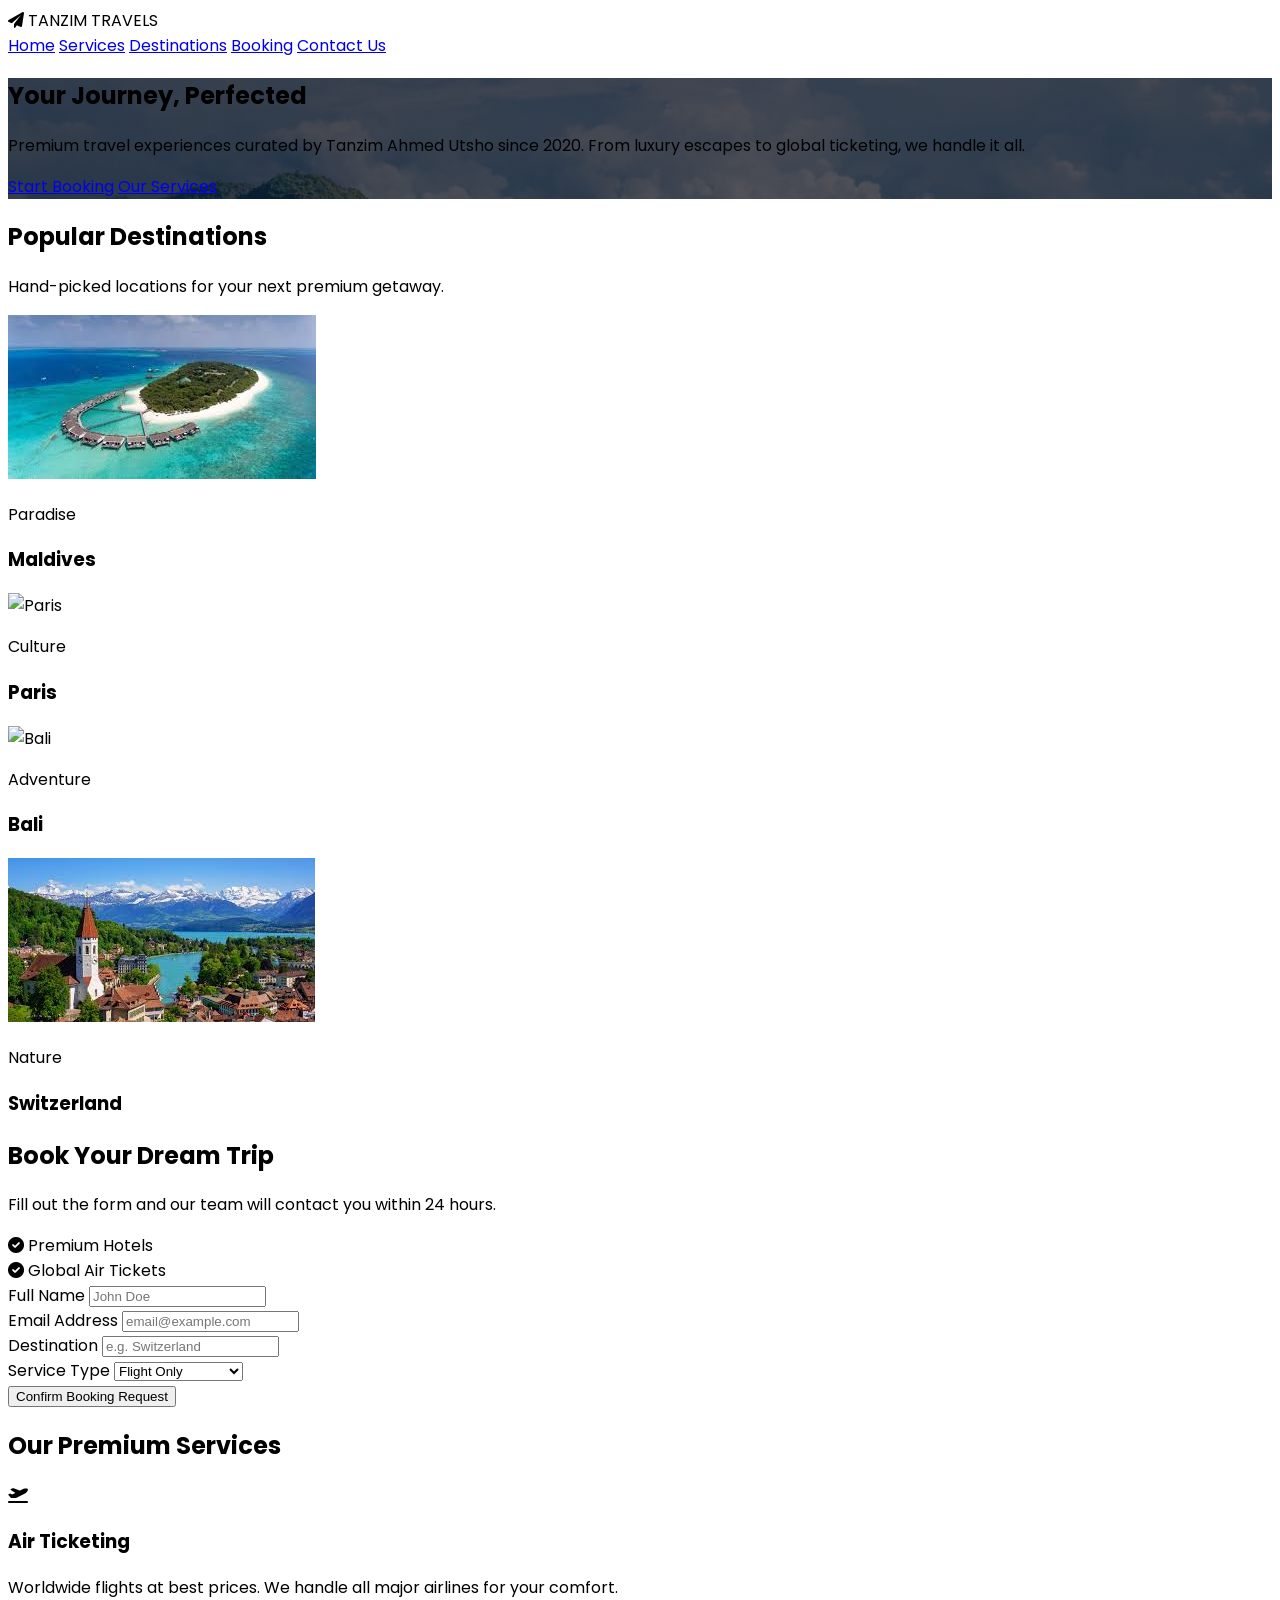
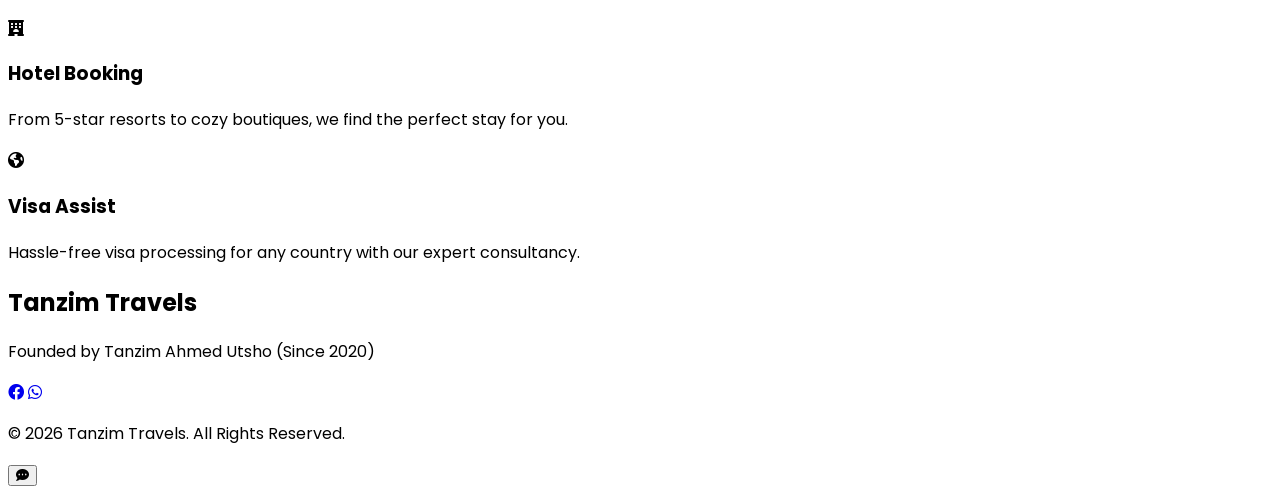
==== index.html @ d591c92c "image add" ====
<!doctype html>
<html lang="en">
  <head>
    <meta charset="UTF-8" />
    <meta name="viewport" content="width=device-width, initial-scale=1.0" />
    <title>Tanzim Travels | Premium Travel Agency</title>
    <!-- Tailwind CSS CDN -->
    <script src="https://cdn.tailwindcss.com"></script>
    <!-- Font Awesome -->
    <link
      rel="stylesheet"
      href="https://cdnjs.cloudflare.com/ajax/libs/font-awesome/6.0.0/css/all.min.css"
    />
    <!-- Custom CSS -->
    <link rel="stylesheet" href="style.css" />
  </head>
  <body class="bg-gray-50 text-gray-800">
    <!-- Navbar -->
    <nav
      class="fixed w-full z-50 transition-all duration-300 py-6"
      id="mainNav"
    >
      <div
        class="container mx-auto px-6 py-4 flex justify-between items-center"
      >
        <div
          class="text-2xl font-bold text-white tracking-tighter flex items-center gap-2"
          id="navLogo"
        >
          <i class="fas fa-paper-plane text-blue-500"></i>
          TANZIM TRAVELS
        </div>
        <div
          class="hidden md:flex space-x-8 font-medium text-white"
          id="navLinks"
        >
          <a href="#home" class="hover:text-blue-400 transition">Home</a>
          <a href="#services" class="hover:text-blue-400 transition"
            >Services</a
          >
          <a href="#destinations" class="hover:text-blue-400 transition"
            >Destinations</a
          >
          <a href="#booking" class="hover:text-blue-400 transition">Booking</a>
          <a
            href="#contact"
            class="px-5 py-2 bg-blue-600 text-white rounded-full hover:bg-blue-700 transition"
            >Contact Us</a
          >
        </div>
      </div>
    </nav>

    <!-- Hero Section -->
    <section
      id="home"
      class="h-screen flex items-center justify-center text-center text-white hero-gradient"
    >
      <div class="px-4">
        <h1 class="text-5xl md:text-7xl font-bold mb-6">
          Your Journey,
          <span class="text-blue-500 font-extrabold italic">Perfected</span>
        </h1>
        <p
          class="text-lg md:text-xl mb-8 max-w-2xl mx-auto text-gray-300 leading-relaxed"
        >
          Premium travel experiences curated by Tanzim Ahmed Utsho since 2020.
          From luxury escapes to global ticketing, we handle it all.
        </p>
        <div class="flex flex-col md:flex-row gap-4 justify-center">
          <a
            href="#booking"
            class="px-8 py-3 bg-blue-600 rounded-lg font-semibold hover:bg-blue-700 transition shadow-lg"
            >Start Booking</a
          >
          <a
            href="#services"
            class="px-8 py-3 border-2 border-white rounded-lg font-semibold hover:bg-white hover:text-blue-600 transition"
            >Our Services</a
          >
        </div>
      </div>
    </section>

    <!-- Popular Destinations Gallery -->
    <section id="destinations" class="py-24 bg-white">
      <div class="container mx-auto px-6">
        <div class="flex flex-col md:flex-row justify-between items-end mb-12">
          <div>
            <h2 class="text-4xl font-bold text-gray-900 mb-2">
              Popular Destinations
            </h2>
            <p class="text-gray-500">
              Hand-picked locations for your next premium getaway.
            </p>
          </div>
          <div class="hidden md:block">
            <div class="h-1 w-32 bg-blue-600 rounded"></div>
          </div>
        </div>
        <div class="grid grid-cols-1 md:grid-cols-4 gap-6">
          <!-- Destination 1 -->
          <div class="relative overflow-hidden rounded-2xl group h-80">
            <img
              src="/image/Paradise Maldives.jpg"
              alt="Maldives"
              class="absolute inset-0 w-full h-full object-cover transition duration-500 group-hover:scale-110"
            />
            <div
              class="absolute inset-0 bg-gradient-to-t from-black/80 to-transparent"
            ></div>
            <div class="absolute bottom-6 left-6 text-white">
              <p class="text-sm uppercase tracking-widest text-blue-400">
                Paradise
              </p>
              <h3 class="text-2xl font-bold">Maldives</h3>
            </div>
          </div>
          <!-- Destination 2 -->
          <div class="relative overflow-hidden rounded-2xl group h-80 md:mt-8">
            <img
              src="https://images.unsplash.com/photo-1502602898657-3e91760cbb34?auto=format&fit=crop&w=600&q=80"
              alt="Paris"
              class="absolute inset-0 w-full h-full object-cover transition duration-500 group-hover:scale-110"
            />
            <div
              class="absolute inset-0 bg-gradient-to-t from-black/80 to-transparent"
            ></div>
            <div class="absolute bottom-6 left-6 text-white">
              <p class="text-sm uppercase tracking-widest text-blue-400">
                Culture
              </p>
              <h3 class="text-2xl font-bold">Paris</h3>
            </div>
          </div>
          <!-- Destination 3 -->
          <div class="relative overflow-hidden rounded-2xl group h-80">
            <img
              src="https://images.unsplash.com/photo-1537996194471-e657df975ab4?auto=format&fit=crop&w=600&q=80"
              alt="Bali"
              class="absolute inset-0 w-full h-full object-cover transition duration-500 group-hover:scale-110"
            />
            <div
              class="absolute inset-0 bg-gradient-to-t from-black/80 to-transparent"
            ></div>
            <div class="absolute bottom-6 left-6 text-white">
              <p class="text-sm uppercase tracking-widest text-blue-400">
                Adventure
              </p>
              <h3 class="text-2xl font-bold">Bali</h3>
            </div>
          </div>
          <!-- Destination 4 -->
          <div class="relative overflow-hidden rounded-2xl group h-80 md:mt-8">
            <img
              src="/image/Nature Switzerland.jpg"
              alt="Switzerland"
              class="absolute inset-0 w-full h-full object-cover transition duration-500 group-hover:scale-110"
            />
            <div
              class="absolute inset-0 bg-gradient-to-t from-black/80 to-transparent"
            ></div>
            <div class="absolute bottom-6 left-6 text-white">
              <p class="text-sm uppercase tracking-widest text-blue-400">
                Nature
              </p>
              <h3 class="text-2xl font-bold">Switzerland</h3>
            </div>
          </div>
        </div>
      </div>
    </section>

    <!-- Booking Form Section -->
    <section id="booking" class="py-24 bg-gray-950 text-white">
      <div class="container mx-auto px-6">
        <div
          class="max-w-5xl mx-auto bg-white/10 backdrop-blur-xl border border-white/20 rounded-3xl shadow-2xl overflow-hidden flex flex-col md:flex-row"
        >
          <div
            class="md:w-1/3 bg-blue-600/20 p-10 flex flex-col justify-center"
          >
            <h2 class="text-3xl font-bold mb-4">Book Your Dream Trip</h2>
            <p class="text-blue-100 mb-6">
              Fill out the form and our team will contact you within 24 hours.
            </p>
            <div class="space-y-4">
              <div class="flex items-center space-x-3">
                <i class="fas fa-check-circle"></i>
                <span>Premium Hotels</span>
              </div>
              <div class="flex items-center space-x-3">
                <i class="fas fa-check-circle"></i>
                <span>Global Air Tickets</span>
              </div>
            </div>
          </div>
          <div class="md:w-2/3 p-10">
            <form
              id="bookingForm"
              class="grid grid-cols-1 md:grid-cols-2 gap-6"
            >
              <div>
                <label class="block text-sm font-semibold mb-2"
                  >Full Name</label
                >
                <input
                  type="text"
                  placeholder="John Doe"
                  class="w-full px-4 py-3 rounded-lg bg-white/10 border border-white/20 text-white focus:ring-2 focus:ring-blue-600 outline-none transition"
                  required
                />
              </div>
              <div>
                <label class="block text-sm font-semibold mb-2"
                  >Email Address</label
                >
                <input
                  type="email"
                  placeholder="email@example.com"
                  class="w-full px-4 py-3 rounded-lg bg-white/10 border border-white/20 text-white focus:ring-2 focus:ring-blue-600 outline-none transition"
                  required
                />
              </div>
              <div>
                <label class="block text-sm font-semibold mb-2"
                  >Destination</label
                >
                <input
                  type="text"
                  placeholder="e.g. Switzerland"
                  class="w-full px-4 py-3 rounded-lg bg-white/10 border border-white/20 text-white focus:ring-2 focus:ring-blue-600 outline-none transition"
                  required
                />
              </div>
              <div>
                <label class="block text-sm font-semibold mb-2"
                  >Service Type</label
                >
                <select
                  class="w-full px-4 py-3 rounded-lg bg-white/10 border border-white/20 text-white focus:ring-2 focus:ring-blue-600 outline-none transition"
                >
                  <option>Flight Only</option>
                  <option>Hotel Only</option>
                  <option>Full Tour Package</option>
                </select>
              </div>
              <div class="md:col-span-2">
                <button
                  type="submit"
                  class="w-full bg-blue-600 text-white font-bold py-4 rounded-lg hover:bg-blue-700 transition transform hover:scale-[1.02]"
                >
                  Confirm Booking Request
                </button>
              </div>
            </form>
          </div>
        </div>
      </div>
    </section>

    <!-- Services Section -->
    <section id="services" class="py-20 bg-gray-50">
      <div class="container mx-auto px-6">
        <div class="text-center mb-16">
          <h2 class="text-4xl font-bold text-gray-900 mb-4">
            Our Premium Services
          </h2>
          <div class="w-20 h-1 bg-blue-600 mx-auto"></div>
        </div>
        <div class="grid md:grid-cols-3 gap-10">
          <div
            class="p-8 bg-white rounded-2xl shadow-sm hover:shadow-xl transition group border-t-4 border-transparent hover:border-blue-600"
          >
            <i
              class="fa-solid fa-plane-departure text-4xl text-blue-600 mb-6 block"
            ></i>
            <h3 class="text-2xl font-semibold mb-4">Air Ticketing</h3>
            <p class="text-gray-600">
              Worldwide flights at best prices. We handle all major airlines for
              your comfort.
            </p>
          </div>
          <div
            class="p-8 bg-white rounded-2xl shadow-sm hover:shadow-xl transition group border-t-4 border-transparent hover:border-blue-600"
          >
            <i class="fa-solid fa-hotel text-4xl text-blue-600 mb-6 block"></i>
            <h3 class="text-2xl font-semibold mb-4">Hotel Booking</h3>
            <p class="text-gray-600">
              From 5-star resorts to cozy boutiques, we find the perfect stay
              for you.
            </p>
          </div>
          <div
            class="p-8 bg-white rounded-2xl shadow-sm hover:shadow-xl transition group border-t-4 border-transparent hover:border-blue-600"
          >
            <i
              class="fa-solid fa-earth-americas text-4xl text-blue-600 mb-6 block"
            ></i>
            <h3 class="text-2xl font-semibold mb-4">Visa Assist</h3>
            <p class="text-gray-600">
              Hassle-free visa processing for any country with our expert
              consultancy.
            </p>
          </div>
        </div>
      </div>
    </section>

    <!-- Footer -->
    <footer id="contact" class="bg-gray-900 text-white py-12">
      <div class="container mx-auto px-6 text-center">
        <h2 class="text-3xl font-bold mb-4">Tanzim Travels</h2>
        <p class="text-gray-400 mb-8 italic">
          Founded by Tanzim Ahmed Utsho (Since 2020)
        </p>
        <div class="flex justify-center space-x-6 mb-8">
          <a href="#" class="text-2xl hover:text-blue-400 transition"
            ><i class="fa-brands fa-facebook"></i
          ></a>
          <a href="#" class="text-2xl hover:text-blue-400 transition"
            ><i class="fa-brands fa-whatsapp"></i
          ></a>
        </div>
        <p class="text-sm text-gray-500">
          &copy; <span id="year"></span> Tanzim Travels. All Rights Reserved.
        </p>
      </div>
    </footer>

    <!-- Floating Chat Widget -->
    <div class="fixed bottom-6 right-6 z-[100]">
      <div
        id="chatWindow"
        class="chat-window absolute bottom-20 right-0 w-80 bg-white rounded-2xl shadow-2xl flex-col overflow-hidden border"
      >
        <div
          class="bg-blue-600 p-4 text-white flex justify-between items-center"
        >
          <div>
            <p class="font-bold">Tanzim Support</p>
            <p class="text-xs text-blue-100">Typically replies in 5 mins</p>
          </div>
          <button onclick="toggleChat()" class="hover:text-gray-200">
            <i class="fas fa-times"></i>
          </button>
        </div>
        <div
          class="h-64 p-4 overflow-y-auto bg-gray-50 text-sm space-y-3"
          id="chatBody"
        >
          <div
            class="bg-white p-3 rounded-lg shadow-sm border self-start max-w-[80%]"
          >
            Hello! How can Tanzim Travels help you today?
          </div>
        </div>
        <div class="p-3 border-t bg-white flex gap-2">
          <input
            type="text"
            id="chatInput"
            placeholder="Type a message..."
            class="flex-1 text-sm outline-none"
          />
          <button onclick="sendMessage()" class="text-blue-600">
            <i class="fas fa-paper-plane"></i>
          </button>
        </div>
      </div>
      <button
        onclick="toggleChat()"
        class="w-14 h-14 bg-blue-600 rounded-full shadow-2xl flex items-center justify-center text-white text-2xl hover:bg-blue-700 transition-all transform hover:scale-110"
      >
        <i class="fas fa-comment-dots"></i>
      </button>
    </div>

    <!-- Custom JS -->
    <script src="script.js"></script>
  </body>
</html>
---- style.css ----
@import url("https://fonts.googleapis.com/css2?family=Poppins:wght@300;400;600;700&display=swap");

body {
  font-family: "Poppins", sans-serif;
  scroll-behavior: smooth;
}

.hero-gradient {
  background:
    linear-gradient(rgba(10, 10, 20, 0.7), rgba(10, 10, 20, 0.7)),
    url("/image/banner.jpeg");
  background-size: cover;
  background-position: center;
  background-attachment: fixed;
}

.chat-window {
  display: none;
  transition: all 0.3s ease-in-out;
}

.chat-window.active {
  display: flex;
}

/* Navbar active scroll effect */
nav.scrolled {
  background: rgba(255, 255, 255, 0.95);
  backdrop-filter: blur(10px);
  box-shadow: 0 4px 6px -1px rgb(0 0 0 / 0.1);
}
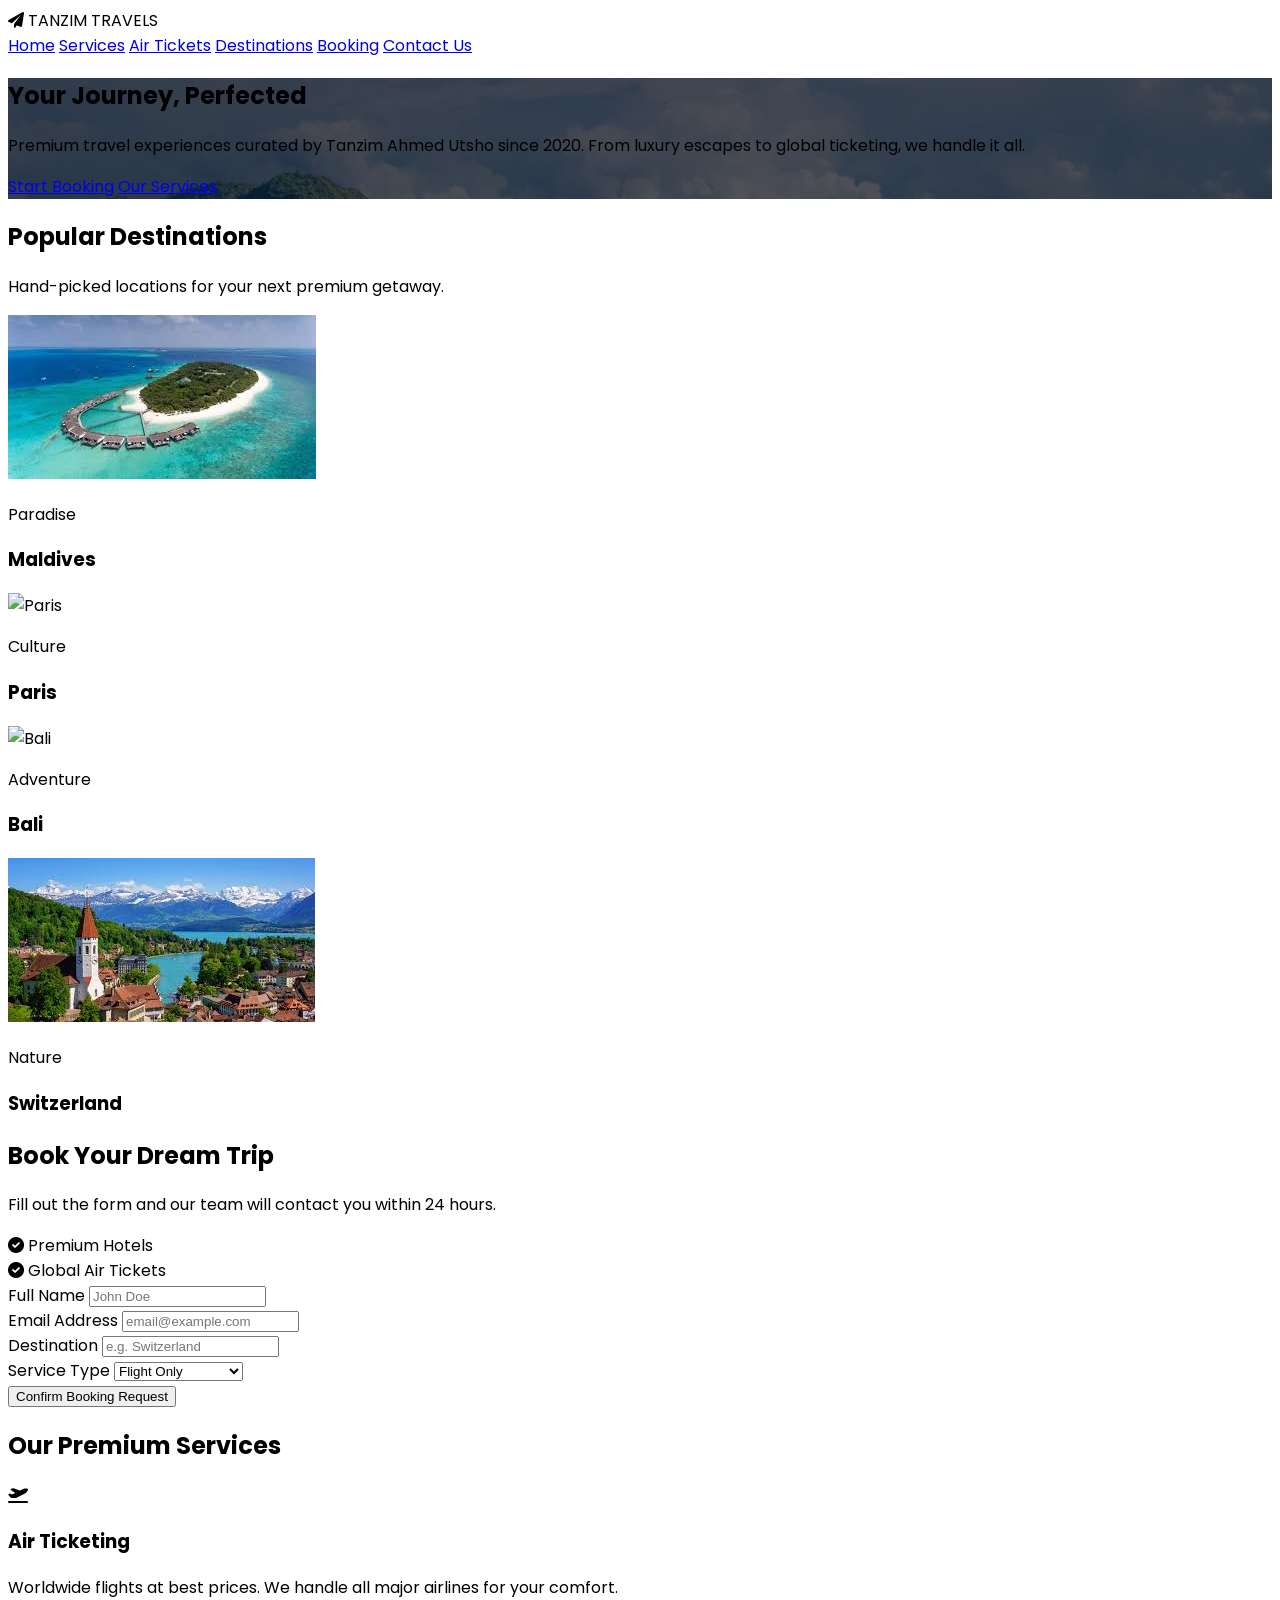
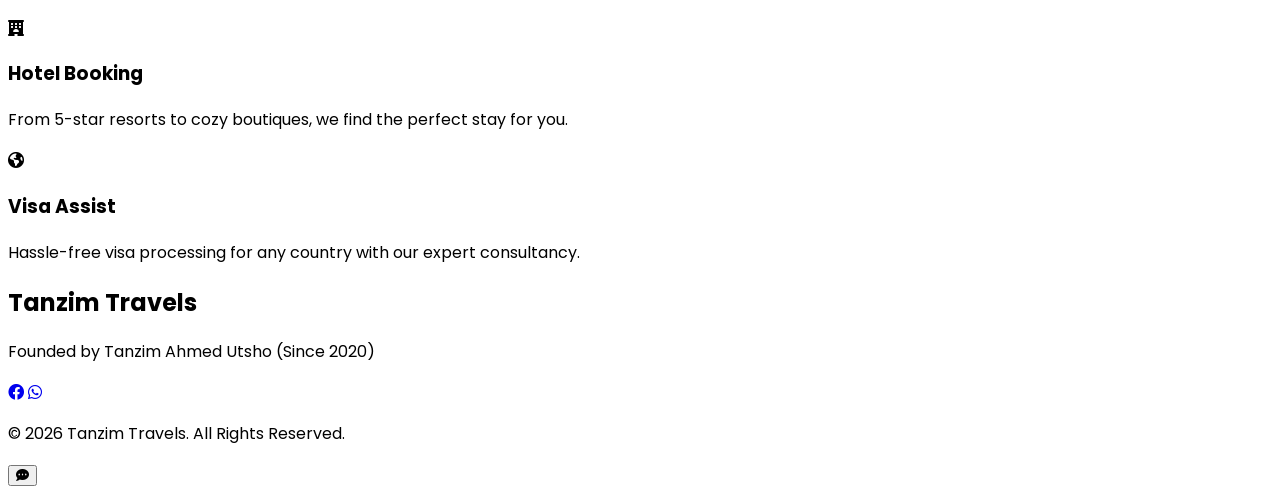
==== commit 97bfe530: "contact and air ticket section add" ====
--- a/index.html
+++ b/index.html
@@ -38,12 +38,15 @@
           <a href="#services" class="hover:text-blue-400 transition"
             >Services</a
           >
+          <a href="air-tickets.html" class="hover:text-blue-400 transition"
+            >Air Tickets</a
+          >
           <a href="#destinations" class="hover:text-blue-400 transition"
             >Destinations</a
           >
           <a href="#booking" class="hover:text-blue-400 transition">Booking</a>
           <a
-            href="#contact"
+            href="contact.html"
             class="px-5 py-2 bg-blue-600 text-white rounded-full hover:bg-blue-700 transition"
             >Contact Us</a
           >
@@ -238,11 +241,11 @@
                   >Service Type</label
                 >
                 <select
-                  class="w-full px-4 py-3 rounded-lg bg-white/10 border border-white/20 text-white focus:ring-2 focus:ring-blue-600 outline-none transition"
-                >
-                  <option>Flight Only</option>
-                  <option>Hotel Only</option>
-                  <option>Full Tour Package</option>
+                  class="w-full px-4 py-3 rounded-lg bg-gray-800 border border-white/20 text-white focus:ring-2 focus:ring-blue-600 outline-none transition"
+                >
+                  <option class="bg-gray-800">Flight Only</option>
+                  <option class="bg-gray-800">Hotel Only</option>
+                  <option class="bg-gray-800">Full Tour Package</option>
                 </select>
               </div>
               <div class="md:col-span-2">
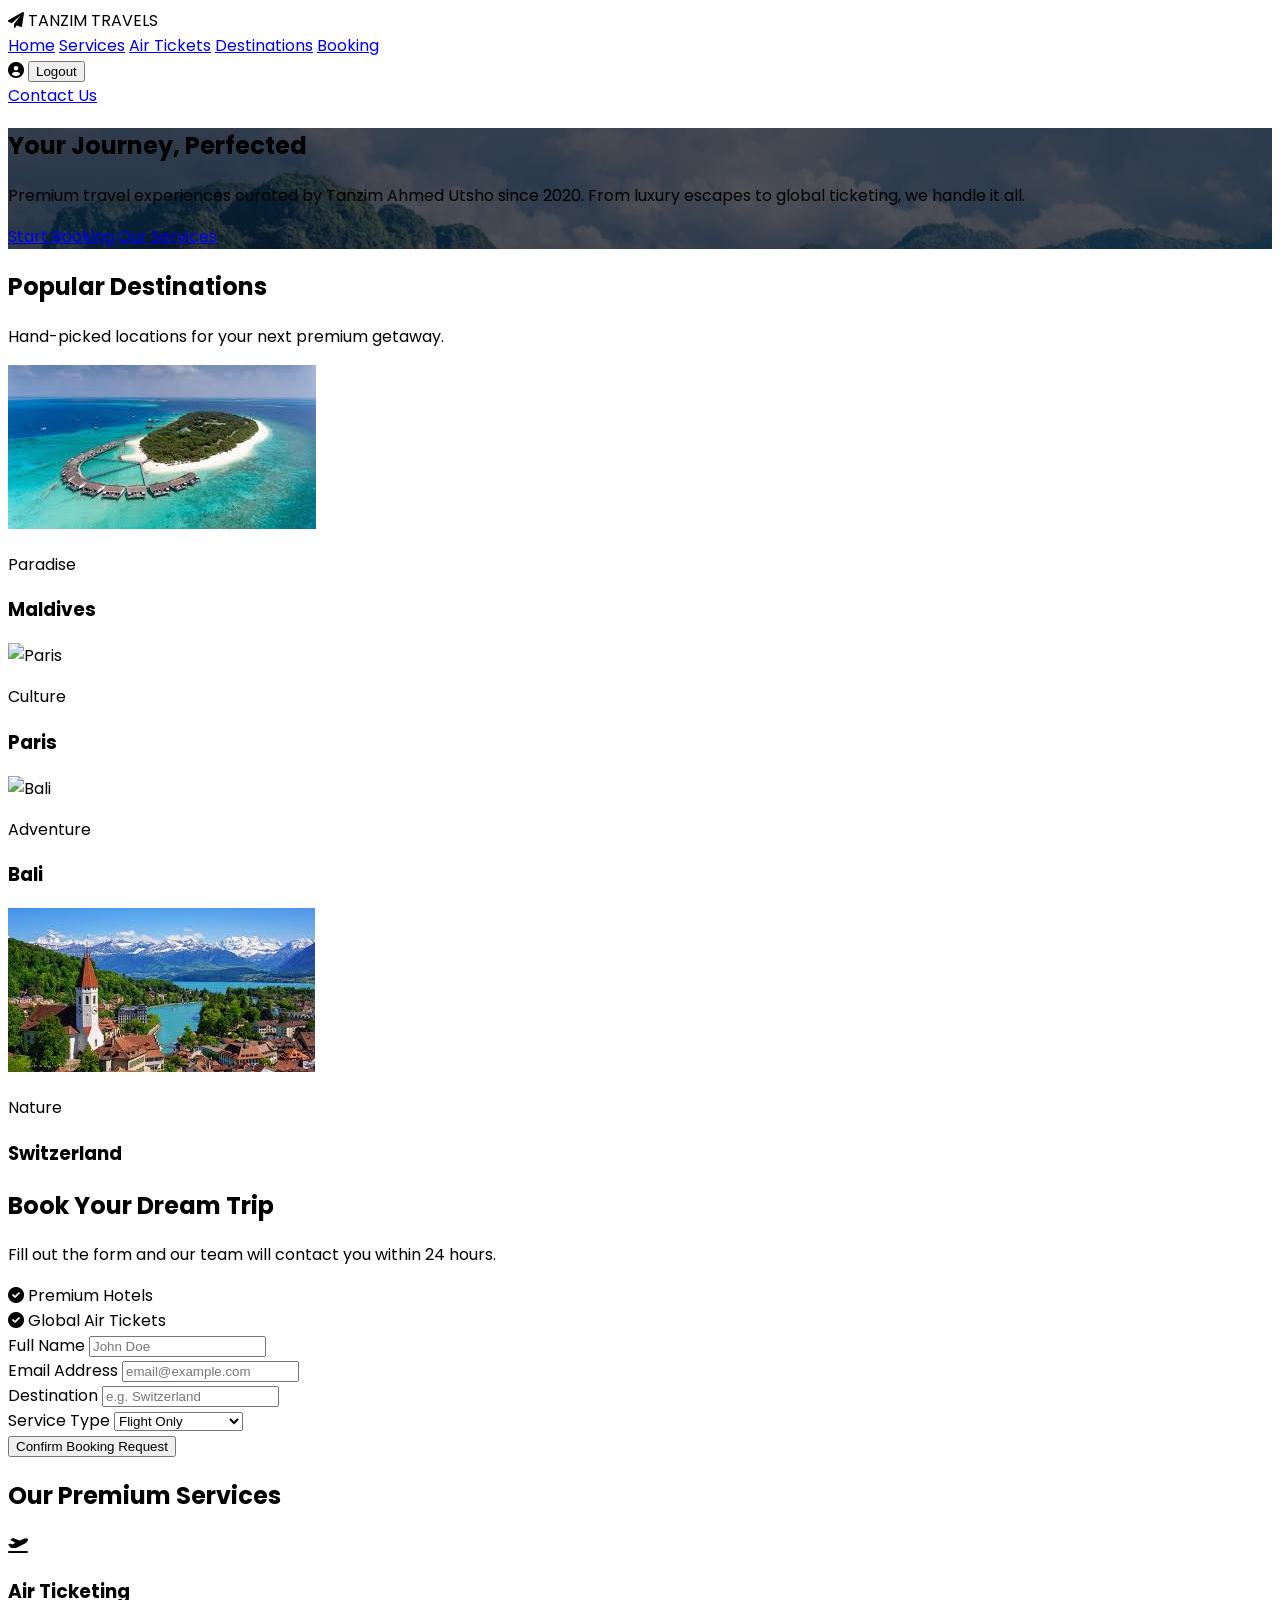
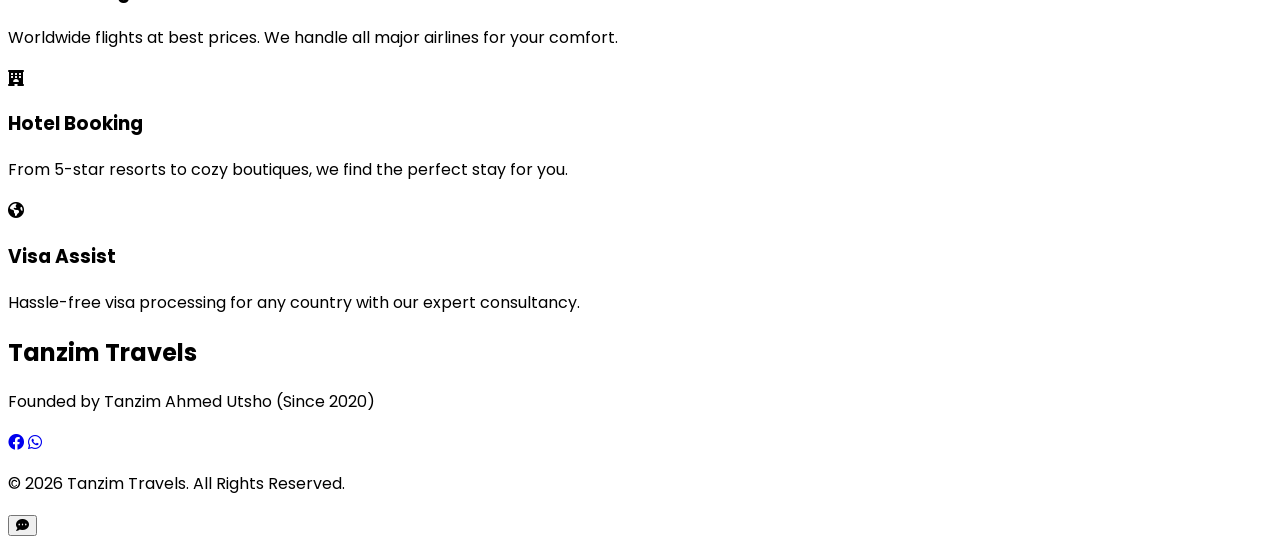
==== commit c6077a2d: "destination update" ====
--- a/index.html
+++ b/index.html
@@ -45,8 +45,22 @@
             >Destinations</a
           >
           <a href="#booking" class="hover:text-blue-400 transition">Booking</a>
+          <div
+            id="userProfile"
+            class="hidden flex items-center gap-2 bg-white/10 px-4 py-2 rounded-full border border-white/20"
+          >
+            <i class="fas fa-user-circle text-blue-400"></i>
+            <span id="userNameDisplay" class="text-sm"></span>
+            <button
+              onclick="logout()"
+              class="ml-2 text-xs text-red-400 hover:text-red-300"
+            >
+              Logout
+            </button>
+          </div>
           <a
             href="contact.html"
+            id="contactBtn"
             class="px-5 py-2 bg-blue-600 text-white rounded-full hover:bg-blue-700 transition"
             >Contact Us</a
           >
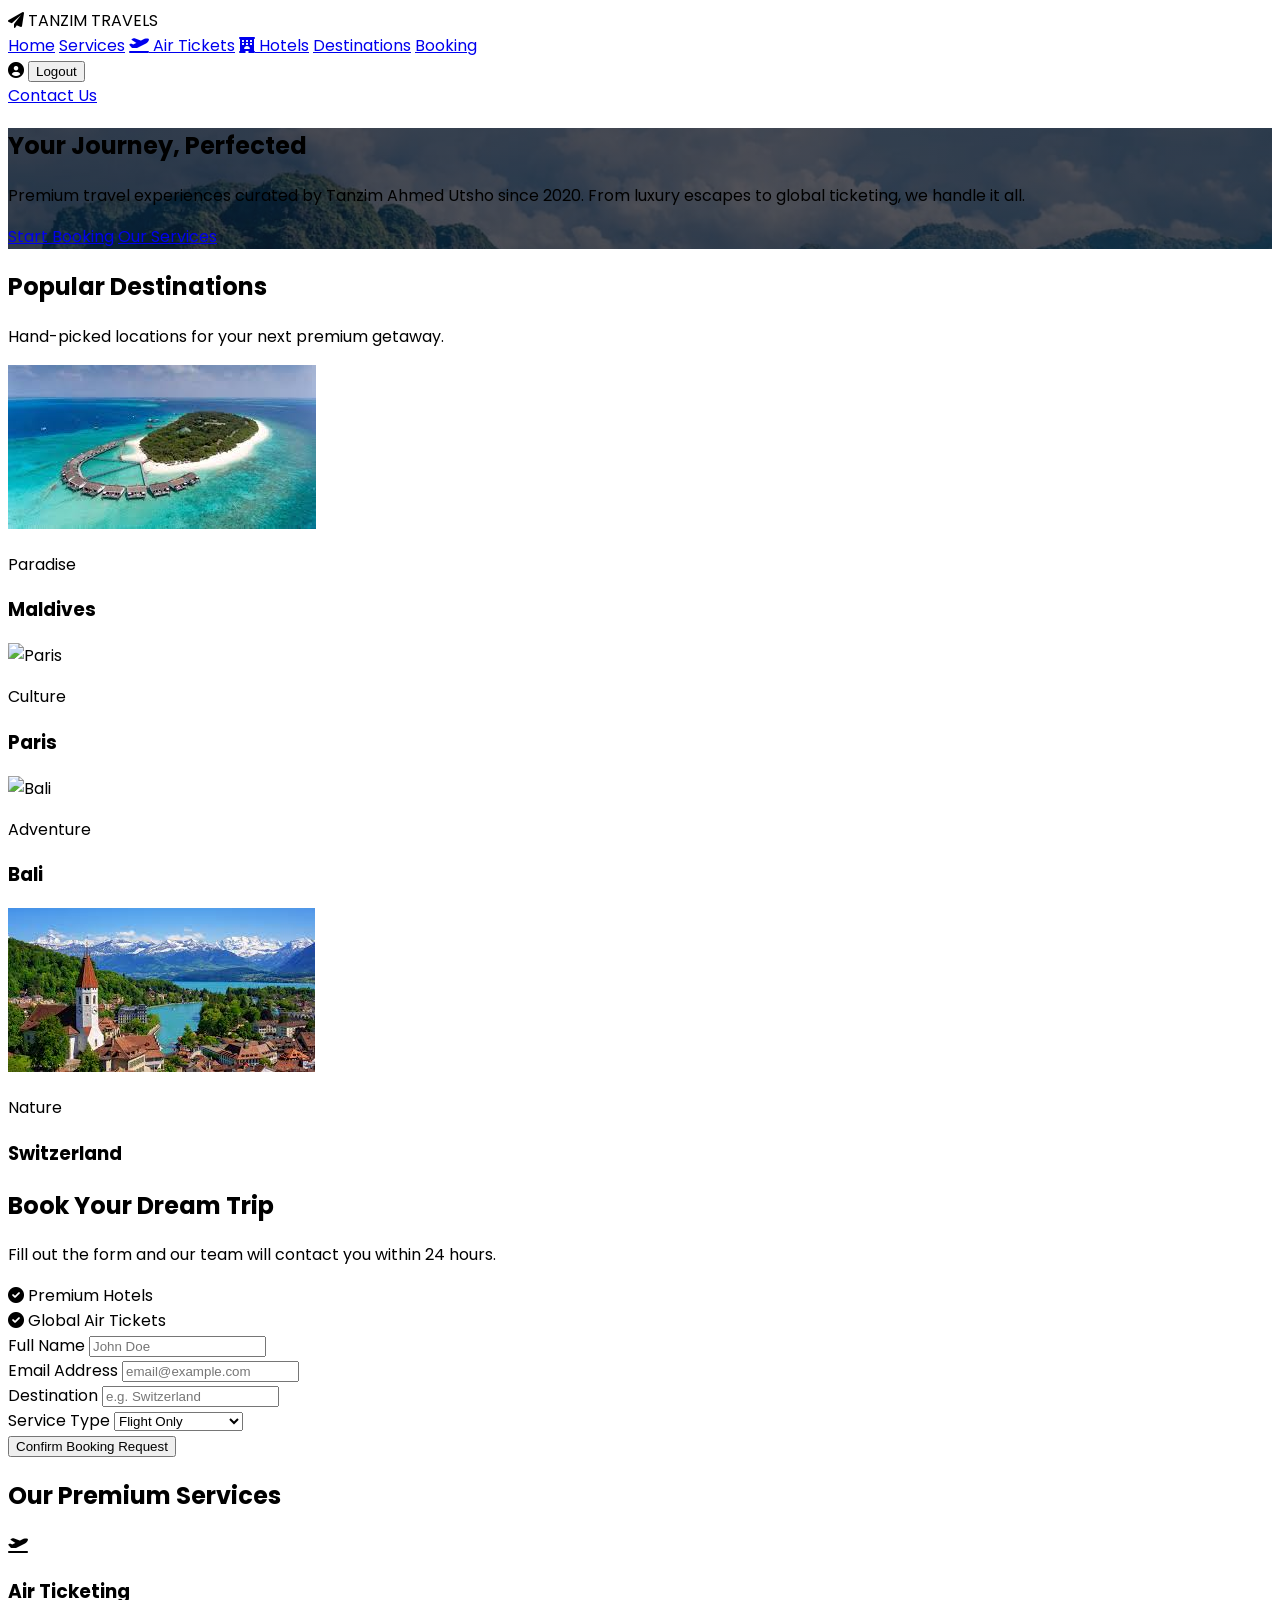
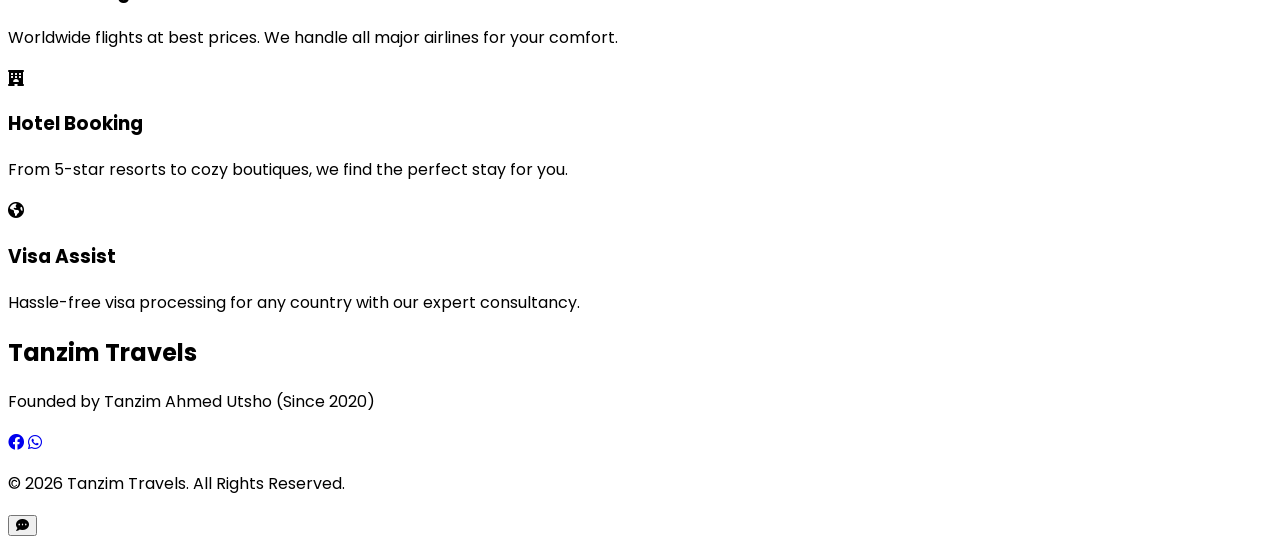
==== commit 689f7330: "small update" ====
--- a/index.html
+++ b/index.html
@@ -38,8 +38,21 @@
           <a href="#services" class="hover:text-blue-400 transition"
             >Services</a
           >
-          <a href="air-tickets.html" class="hover:text-blue-400 transition"
-            >Air Tickets</a
+          <a
+            href="air-tickets.html"
+            class="flex items-center gap-2 px-4 py-1.5 rounded-full border border-white/20 bg-white/5 hover:bg-blue-600 hover:border-blue-600 hover:text-white transition group"
+            ><i
+              class="fas fa-plane-departure text-blue-500 group-hover:text-white transition"
+            ></i>
+            Air Tickets</a
+          >
+          <a
+            href="hotels.html"
+            class="flex items-center gap-2 px-4 py-1.5 rounded-full border border-white/20 bg-white/5 hover:bg-blue-600 hover:border-blue-600 hover:text-white transition group"
+            ><i
+              class="fas fa-hotel text-blue-500 group-hover:text-white transition"
+            ></i>
+            Hotels</a
           >
           <a href="#destinations" class="hover:text-blue-400 transition"
             >Destinations</a
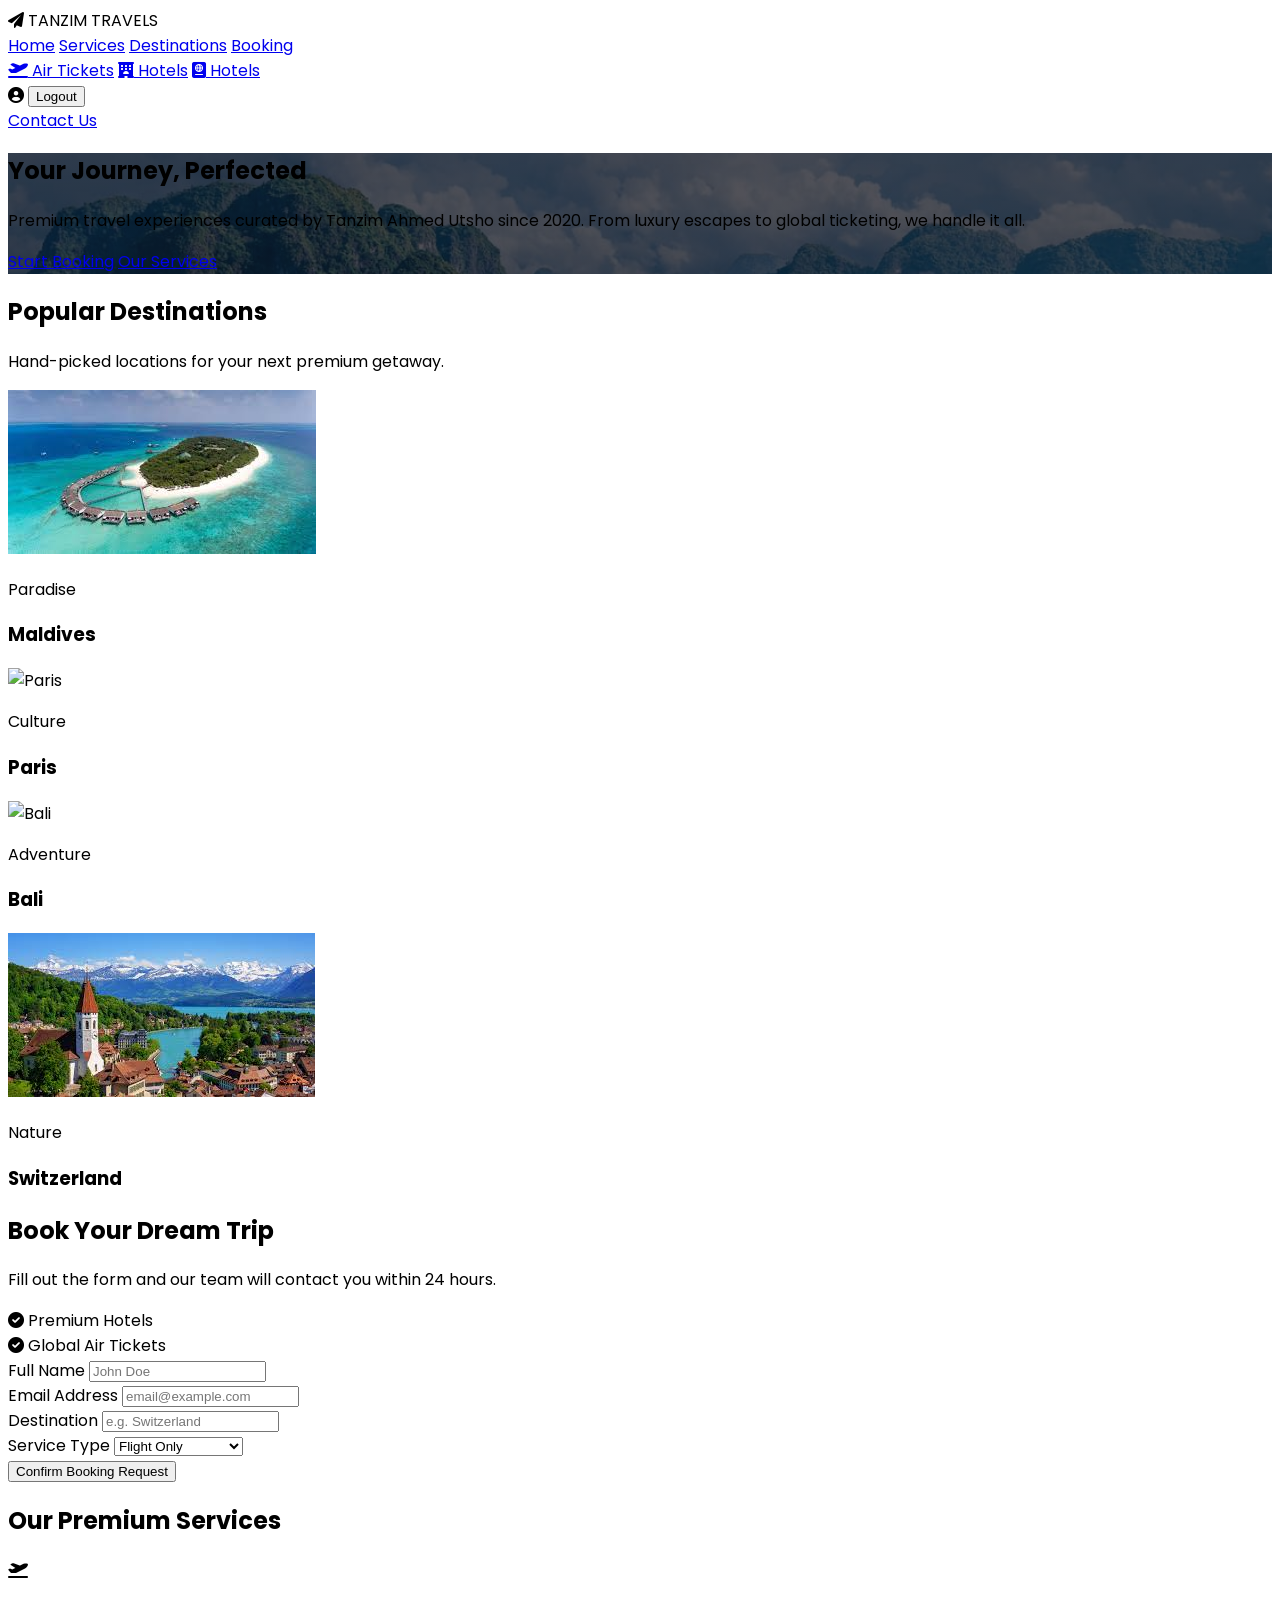
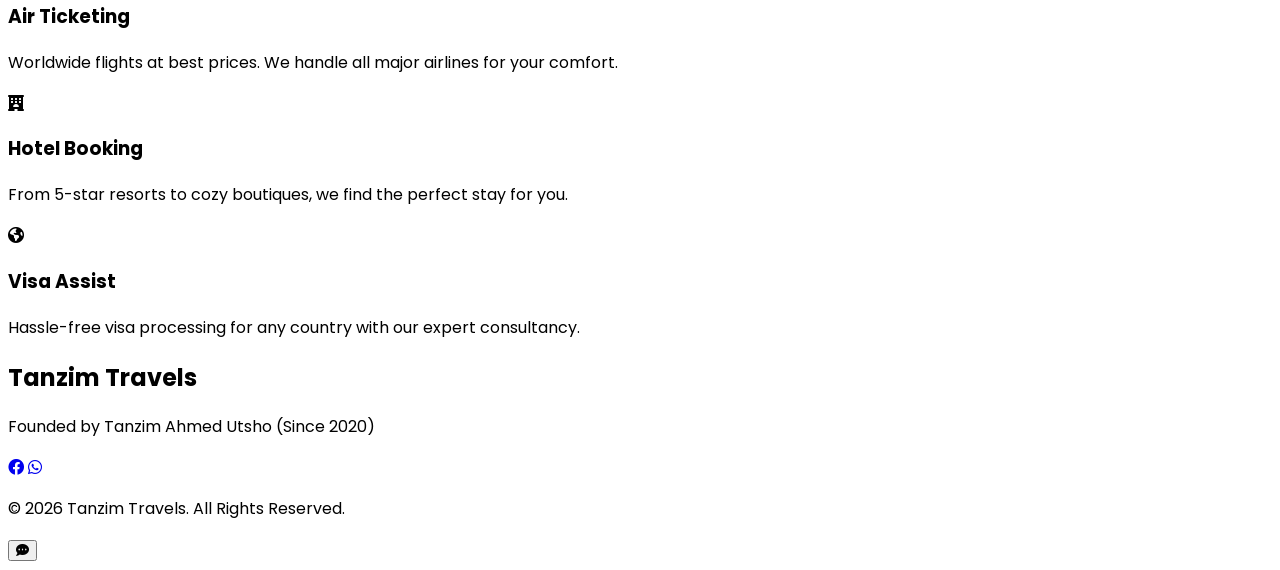
==== commit f3bd53e2: "visa assist page added" ====
--- a/index.html
+++ b/index.html
@@ -31,33 +31,52 @@
           TANZIM TRAVELS
         </div>
         <div
-          class="hidden md:flex space-x-8 font-medium text-white"
+          class="hidden md:flex items-center font-medium text-white w-full"
           id="navLinks"
         >
-          <a href="#home" class="hover:text-blue-400 transition">Home</a>
-          <a href="#services" class="hover:text-blue-400 transition"
-            >Services</a
-          >
-          <a
-            href="air-tickets.html"
-            class="flex items-center gap-2 px-4 py-1.5 rounded-full border border-white/20 bg-white/5 hover:bg-blue-600 hover:border-blue-600 hover:text-white transition group"
-            ><i
-              class="fas fa-plane-departure text-blue-500 group-hover:text-white transition"
-            ></i>
-            Air Tickets</a
-          >
-          <a
-            href="hotels.html"
-            class="flex items-center gap-2 px-4 py-1.5 rounded-full border border-white/20 bg-white/5 hover:bg-blue-600 hover:border-blue-600 hover:text-white transition group"
-            ><i
-              class="fas fa-hotel text-blue-500 group-hover:text-white transition"
-            ></i>
-            Hotels</a
-          >
-          <a href="#destinations" class="hover:text-blue-400 transition"
-            >Destinations</a
-          >
-          <a href="#booking" class="hover:text-blue-400 transition">Booking</a>
+          <!-- Core Navigation Links -->
+          <div class="flex items-center gap-8">
+            <a href="#home" class="hover:text-blue-400 transition">Home</a>
+            <a href="#services" class="hover:text-blue-400 transition"
+              >Services</a
+            >
+            <a href="#destinations" class="hover:text-blue-400 transition"
+              >Destinations</a
+            >
+            <a href="#booking" class="hover:text-blue-400 transition"
+              >Booking</a
+            >
+          </div>
+
+          <!-- Separated Air Tickets & Hotels Buttons -->
+          <div class="flex items-center gap-4 ml-auto">
+            <a
+              href="air-tickets.html"
+              class="flex items-center gap-2 px-4 py-1.5 rounded-full border border-white/20 bg-white/5 hover:bg-blue-600 hover:border-blue-600 hover:text-white transition group"
+              ><i
+                class="fas fa-plane-departure text-blue-500 group-hover:text-white transition"
+              ></i>
+              Air Tickets</a
+            >
+            <a
+              href="hotels.html"
+              class="flex items-center gap-2 px-4 py-1.5 rounded-full border border-white/20 bg-white/5 hover:bg-blue-600 hover:border-blue-600 hover:text-white transition group"
+              ><i
+                class="fas fa-hotel text-blue-500 group-hover:text-white transition"
+              ></i>
+              Hotels</a
+            >
+            <a
+              href="visa-assist.html"
+              class="flex items-center gap-2 px-4 py-1.5 rounded-full border border-white/20 bg-white/5 hover:bg-blue-600 hover:border-blue-600 hover:text-white transition group"
+              ><i
+                class="fas fa-passport text-blue-500 group-hover:text-white transition"
+              ></i>
+              Hotels</a
+            >
+          </div>
+
+          <!-- User Profile and Contact Us Button -->
           <div
             id="userProfile"
             class="hidden flex items-center gap-2 bg-white/10 px-4 py-2 rounded-full border border-white/20"
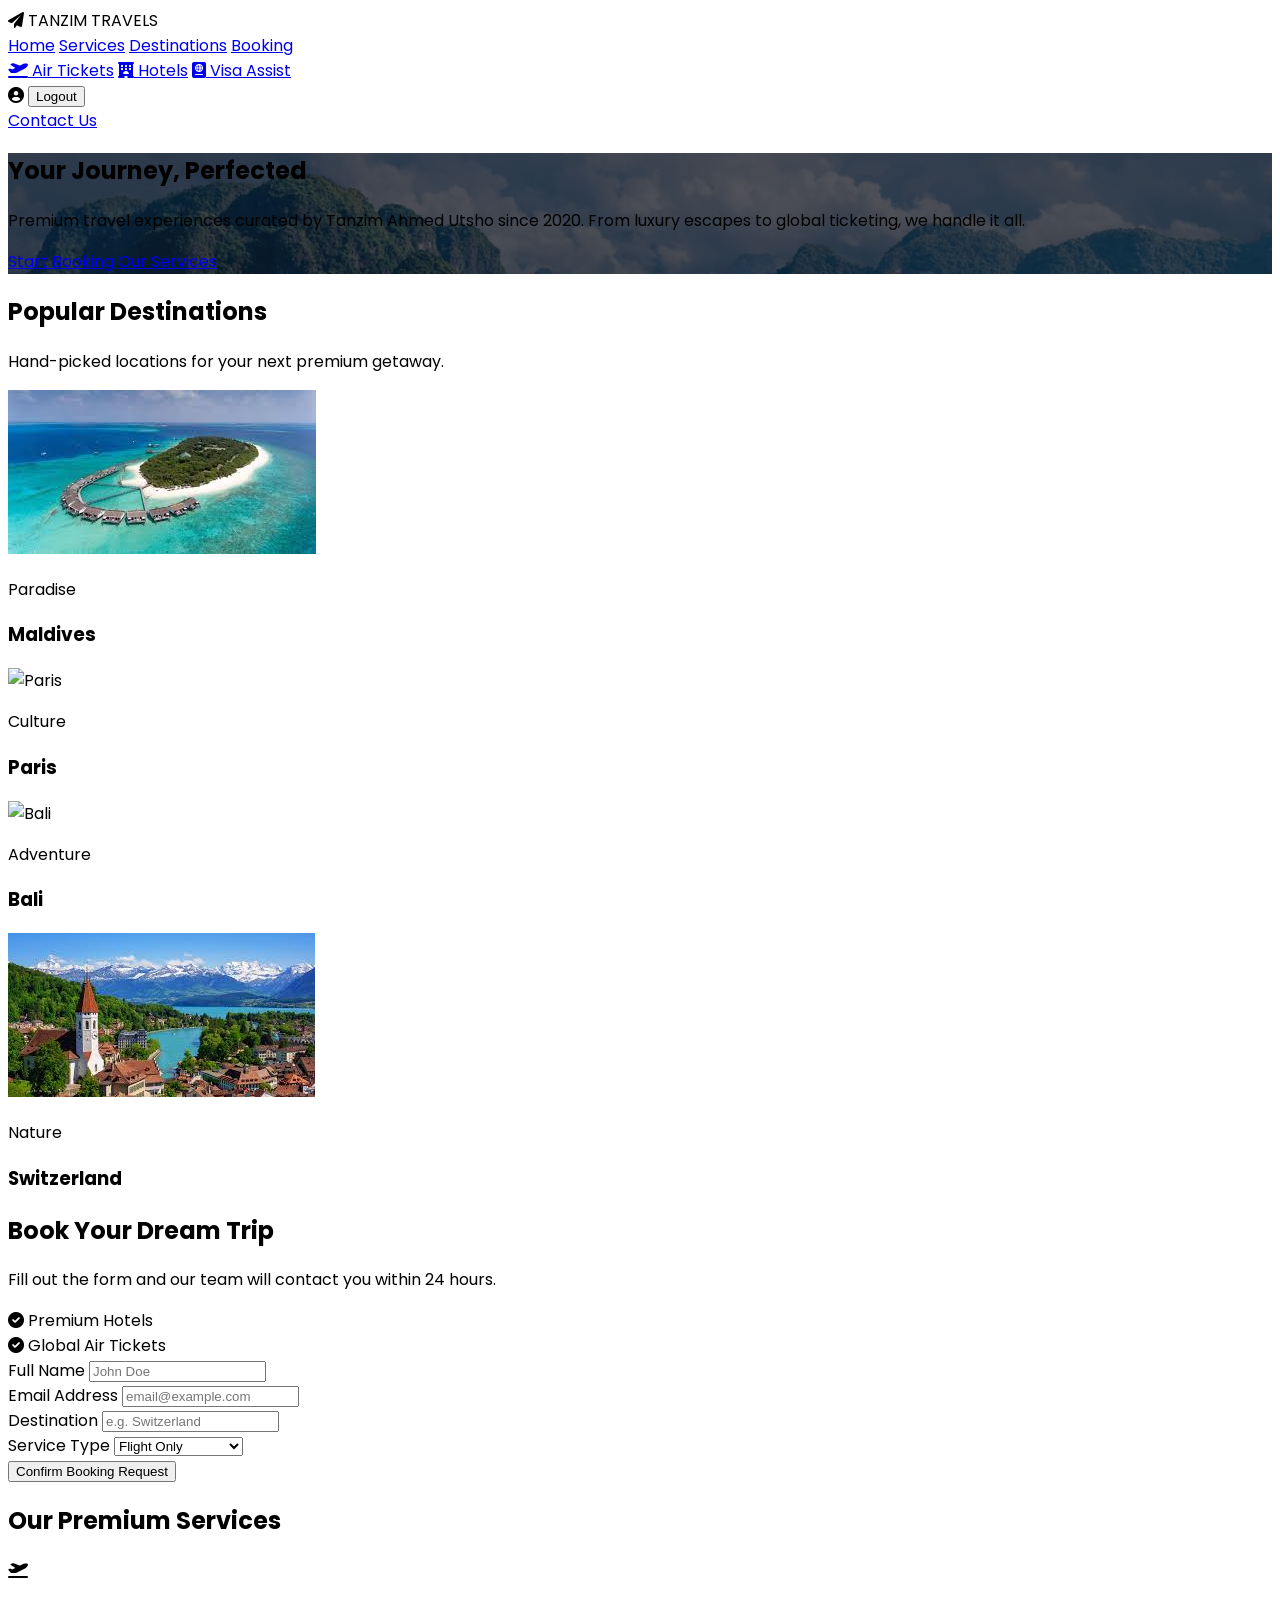
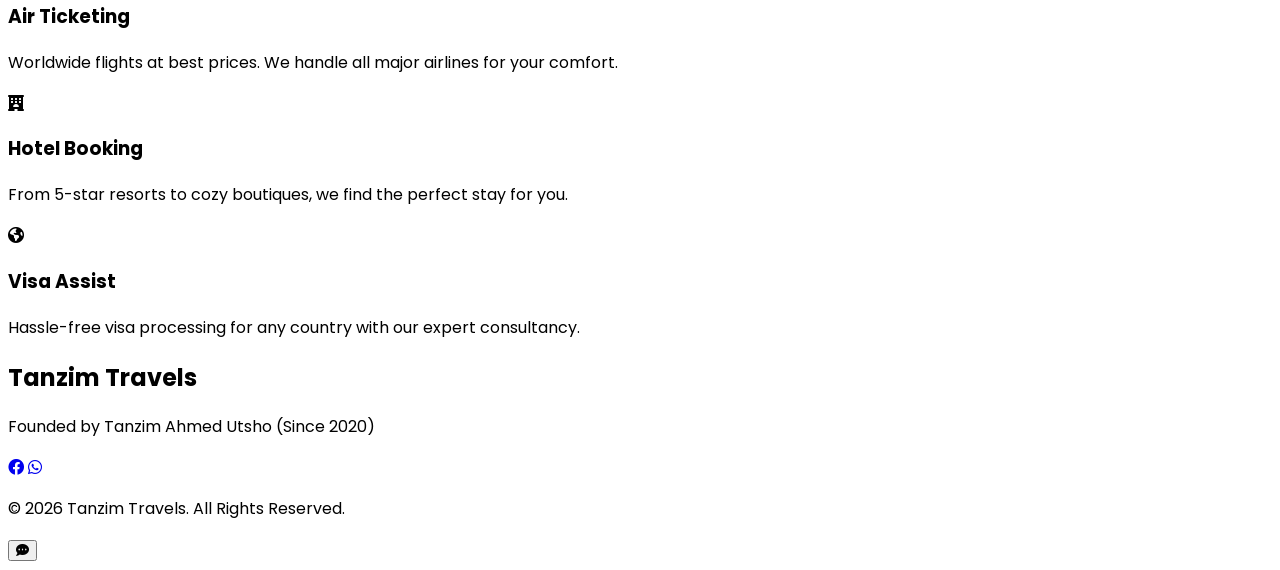
==== commit 556aec92: "small update" ====
--- a/index.html
+++ b/index.html
@@ -72,7 +72,7 @@
               ><i
                 class="fas fa-passport text-blue-500 group-hover:text-white transition"
               ></i>
-              Hotels</a
+              Visa Assist</a
             >
           </div>
 
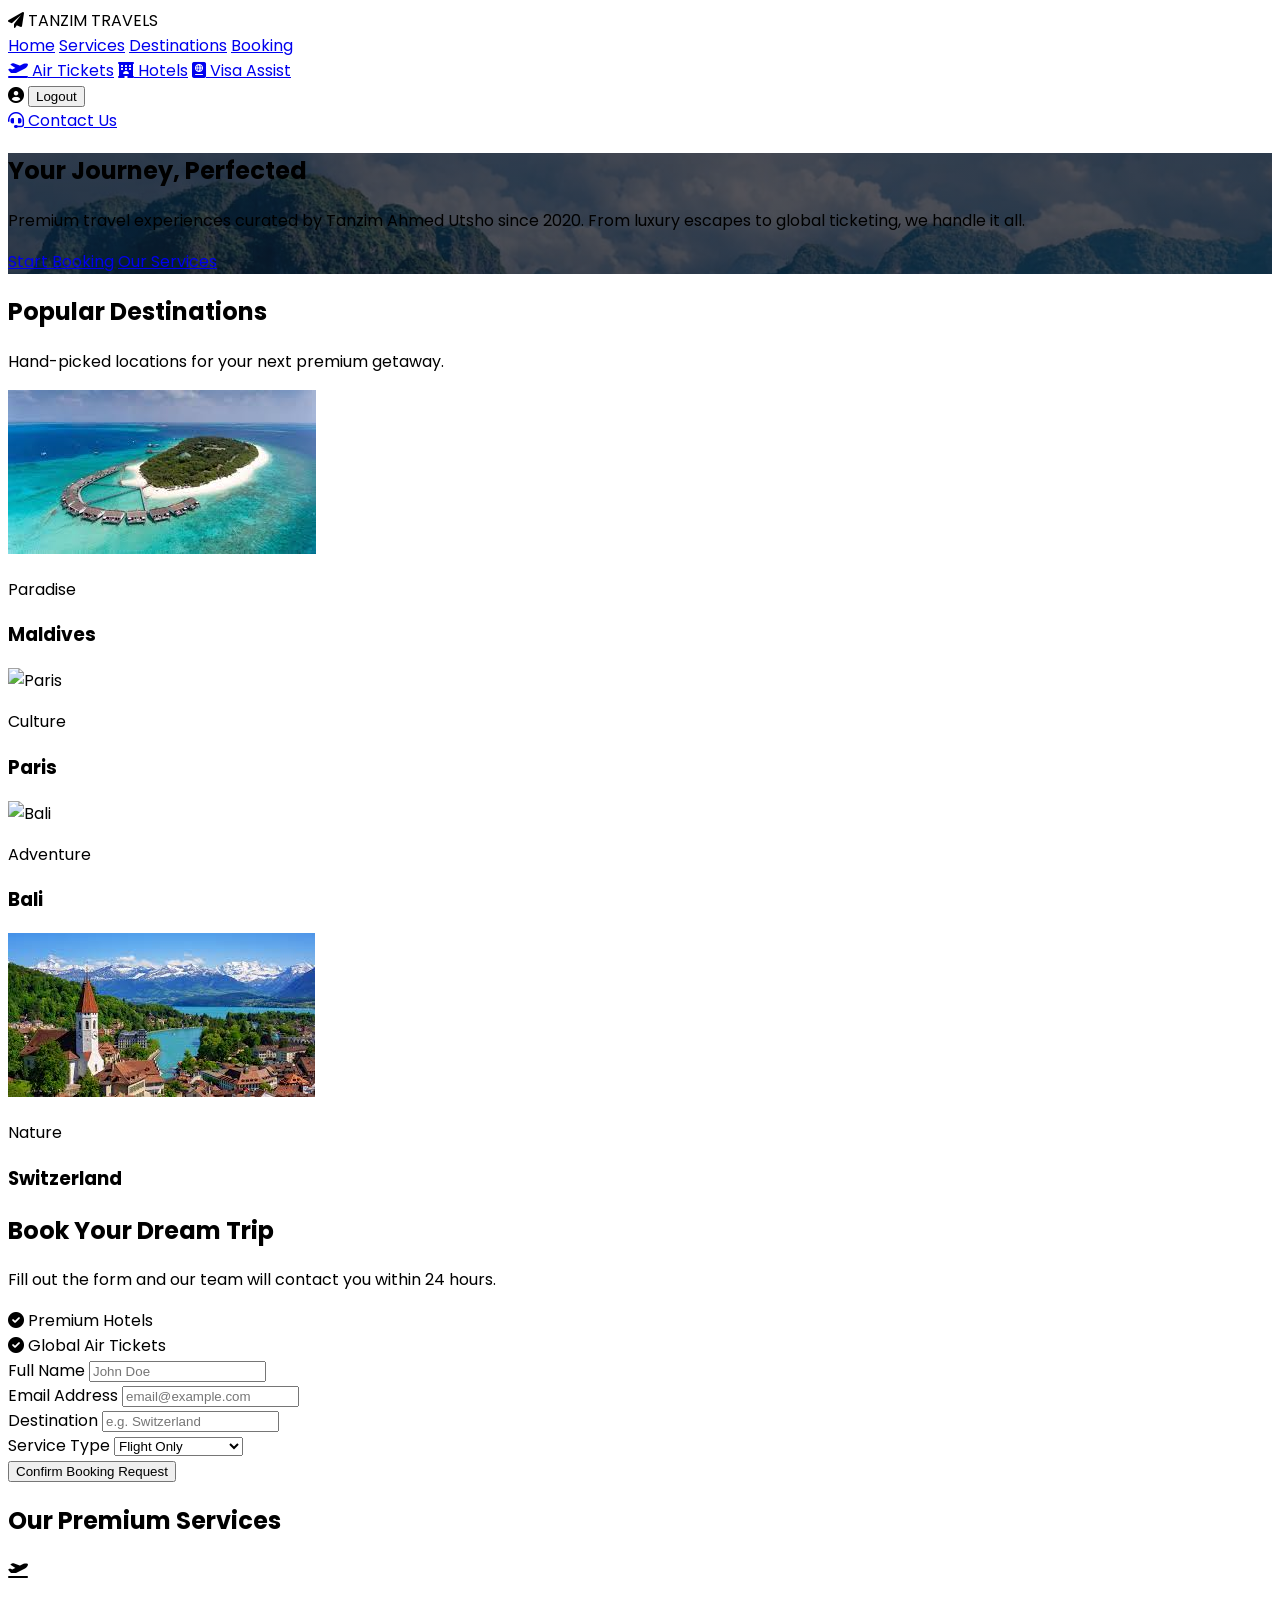
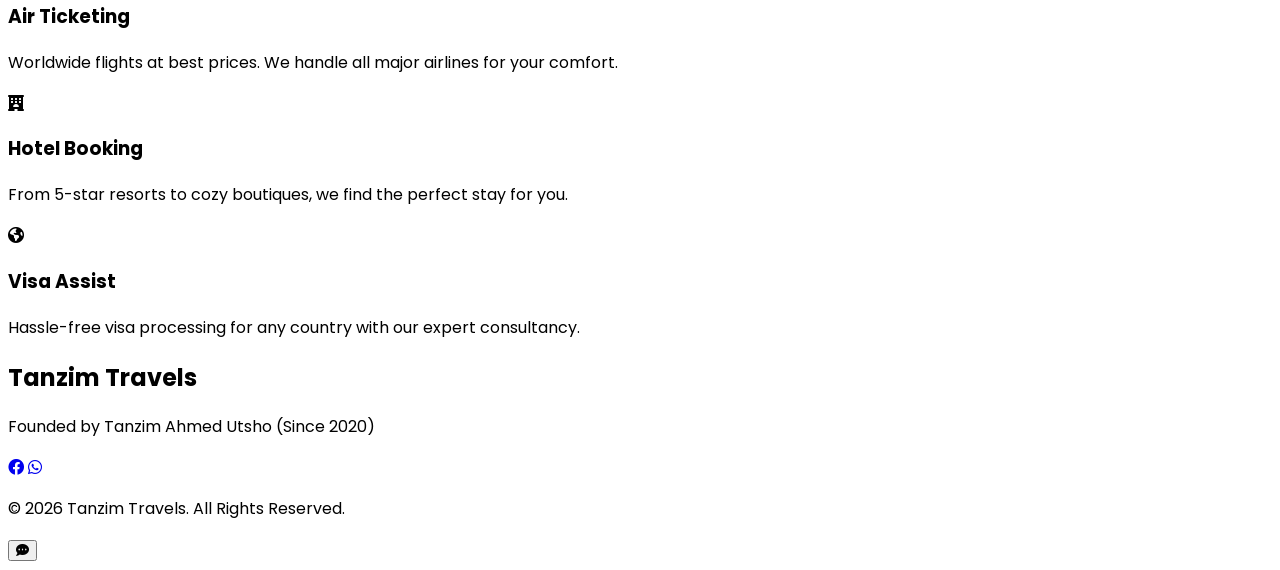
==== commit 62810654: "contact us button update" ====
--- a/index.html
+++ b/index.html
@@ -52,7 +52,7 @@
           <div class="flex items-center gap-4 ml-auto">
             <a
               href="air-tickets.html"
-              class="flex items-center gap-2 px-4 py-1.5 rounded-full border border-white/20 bg-white/5 hover:bg-blue-600 hover:border-blue-600 hover:text-white transition group"
+              class="nav-pill flex items-center gap-2 px-4 py-1.5 rounded-full border border-white/20 bg-white/5 hover:bg-blue-600 hover:border-blue-600 hover:text-white transition group"
               ><i
                 class="fas fa-plane-departure text-blue-500 group-hover:text-white transition"
               ></i>
@@ -60,7 +60,7 @@
             >
             <a
               href="hotels.html"
-              class="flex items-center gap-2 px-4 py-1.5 rounded-full border border-white/20 bg-white/5 hover:bg-blue-600 hover:border-blue-600 hover:text-white transition group"
+              class="nav-pill flex items-center gap-2 px-4 py-1.5 rounded-full border border-white/20 bg-white/5 hover:bg-blue-600 hover:border-blue-600 hover:text-white transition group"
               ><i
                 class="fas fa-hotel text-blue-500 group-hover:text-white transition"
               ></i>
@@ -68,7 +68,7 @@
             >
             <a
               href="visa-assist.html"
-              class="flex items-center gap-2 px-4 py-1.5 rounded-full border border-white/20 bg-white/5 hover:bg-blue-600 hover:border-blue-600 hover:text-white transition group"
+              class="nav-pill flex items-center gap-2 px-4 py-1.5 rounded-full border border-white/20 bg-white/5 hover:bg-blue-600 hover:border-blue-600 hover:text-white transition group"
               ><i
                 class="fas fa-passport text-blue-500 group-hover:text-white transition"
               ></i>
@@ -79,7 +79,7 @@
           <!-- User Profile and Contact Us Button -->
           <div
             id="userProfile"
-            class="hidden flex items-center gap-2 bg-white/10 px-4 py-2 rounded-full border border-white/20"
+            class="hidden flex items-center gap-2 ml-8 bg-white/10 px-4 py-2 rounded-full border border-white/20"
           >
             <i class="fas fa-user-circle text-blue-400"></i>
             <span id="userNameDisplay" class="text-sm"></span>
@@ -93,9 +93,11 @@
           <a
             href="contact.html"
             id="contactBtn"
-            class="px-5 py-2 bg-blue-600 text-white rounded-full hover:bg-blue-700 transition"
-            >Contact Us</a
-          >
+            class="flex items-center gap-2 ml-8 px-5 py-2 bg-blue-600 text-white rounded-full hover:bg-blue-700 transition shadow-lg shadow-blue-600/20"
+          >
+            <i class="fas fa-headset"></i>
+            Contact Us
+          </a>
         </div>
       </div>
     </nav>
--- a/style.css
+++ b/style.css
@@ -29,3 +29,13 @@
   backdrop-filter: blur(10px);
   box-shadow: 0 4px 6px -1px rgb(0 0 0 / 0.1);
 }
+
+nav.scrolled .nav-pill {
+  border-color: rgba(0, 0, 0, 0.1) !important;
+  background: rgba(0, 0, 0, 0.05) !important;
+  color: #1f2937 !important;
+}
+
+nav.scrolled .nav-pill i {
+  color: #2563eb !important;
+}
